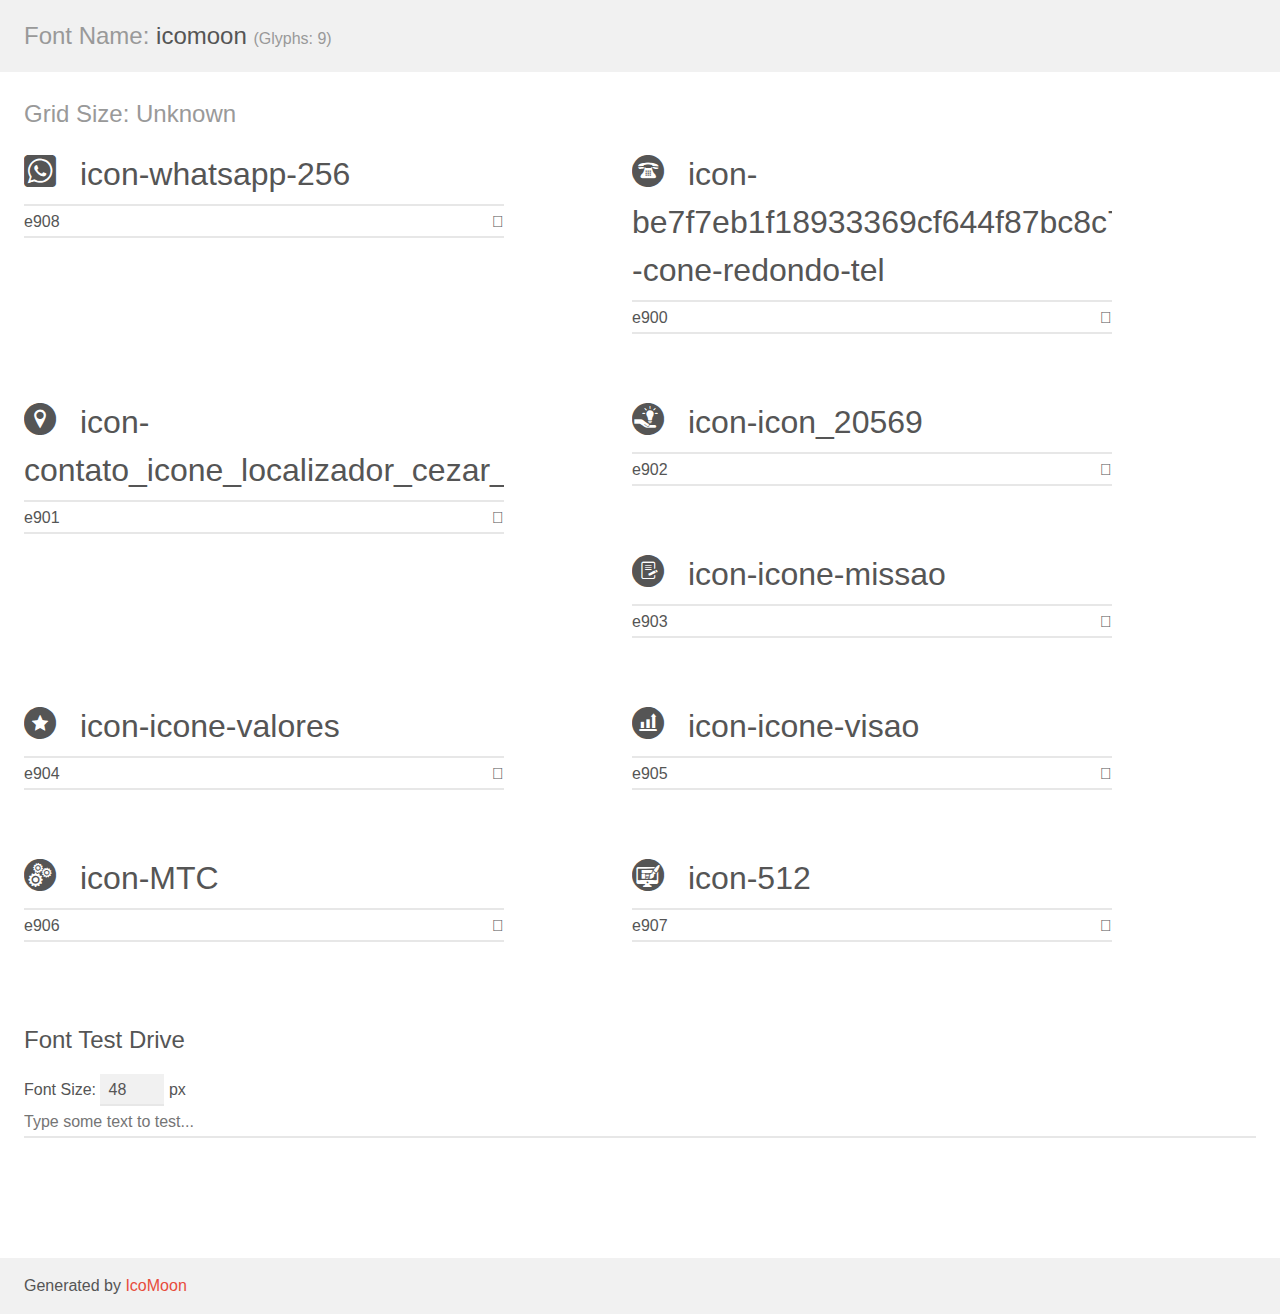
==== icomoon/demo.html @ 80bb3a68 "adicionando novo arquivos" ====
<!doctype html>
<html>
<head>
    <meta charset="utf-8">
    <title>IcoMoon Demo</title>
    <meta name="description" content="An Icon Font Generated By IcoMoon.io">
    <meta name="viewport" content="width=device-width, initial-scale=1">
    <link rel="stylesheet" href="demo-files/demo.css">
    <link rel="stylesheet" href="style.css"></head>
<body>
    <div class="bgc1 clearfix">
        <h1 class="mhmm mvm"><span class="fgc1">Font Name:</span> icomoon <small class="fgc1">(Glyphs:&nbsp;9)</small></h1>
    </div>
    <div class="clearfix mhl ptl">
        <h1 class="mvm mtn fgc1">Grid Size: Unknown</h1>
        <div class="glyph fs1">
            <div class="clearfix bshadow0 pbs">
                <span class="icon-whatsapp-256">
                
                </span>
                <span class="mls"> icon-whatsapp-256</span>
            </div>
            <fieldset class="fs0 size1of1 clearfix hidden-false">
                <input type="text" readonly value="e908" class="unit size1of2" />
                <input type="text" maxlength="1" readonly value="&#xe908;" class="unitRight size1of2 talign-right" />
            </fieldset>
            <div class="fs0 bshadow0 clearfix hidden-true">
                <span class="unit pvs fgc1">liga: </span>
                <input type="text" readonly value="" class="liga unitRight" />
            </div>
        </div>
        <div class="glyph fs1">
            <div class="clearfix bshadow0 pbs">
                <span class="icon-be7f7eb1f18933369cf644f87bc8c74b--cone-redondo-tel">
                
                </span>
                <span class="mls"> icon-be7f7eb1f18933369cf644f87bc8c74b--cone-redondo-tel</span>
            </div>
            <fieldset class="fs0 size1of1 clearfix hidden-false">
                <input type="text" readonly value="e900" class="unit size1of2" />
                <input type="text" maxlength="1" readonly value="&#xe900;" class="unitRight size1of2 talign-right" />
            </fieldset>
            <div class="fs0 bshadow0 clearfix hidden-true">
                <span class="unit pvs fgc1">liga: </span>
                <input type="text" readonly value="" class="liga unitRight" />
            </div>
        </div>
        <div class="glyph fs1">
            <div class="clearfix bshadow0 pbs">
                <span class="icon-contato_icone_localizador_cezar_rogerio_imoveis_fa">
                
                </span>
                <span class="mls"> icon-contato_icone_localizador_cezar_rogerio_imoveis_fa</span>
            </div>
            <fieldset class="fs0 size1of1 clearfix hidden-false">
                <input type="text" readonly value="e901" class="unit size1of2" />
                <input type="text" maxlength="1" readonly value="&#xe901;" class="unitRight size1of2 talign-right" />
            </fieldset>
            <div class="fs0 bshadow0 clearfix hidden-true">
                <span class="unit pvs fgc1">liga: </span>
                <input type="text" readonly value="" class="liga unitRight" />
            </div>
        </div>
        <div class="glyph fs1">
            <div class="clearfix bshadow0 pbs">
                <span class="icon-icon_20569">
                
                </span>
                <span class="mls"> icon-icon_20569</span>
            </div>
            <fieldset class="fs0 size1of1 clearfix hidden-false">
                <input type="text" readonly value="e902" class="unit size1of2" />
                <input type="text" maxlength="1" readonly value="&#xe902;" class="unitRight size1of2 talign-right" />
            </fieldset>
            <div class="fs0 bshadow0 clearfix hidden-true">
                <span class="unit pvs fgc1">liga: </span>
                <input type="text" readonly value="" class="liga unitRight" />
            </div>
        </div>
        <div class="glyph fs1">
            <div class="clearfix bshadow0 pbs">
                <span class="icon-icone-missao">
                
                </span>
                <span class="mls"> icon-icone-missao</span>
            </div>
            <fieldset class="fs0 size1of1 clearfix hidden-false">
                <input type="text" readonly value="e903" class="unit size1of2" />
                <input type="text" maxlength="1" readonly value="&#xe903;" class="unitRight size1of2 talign-right" />
            </fieldset>
            <div class="fs0 bshadow0 clearfix hidden-true">
                <span class="unit pvs fgc1">liga: </span>
                <input type="text" readonly value="" class="liga unitRight" />
            </div>
        </div>
        <div class="glyph fs1">
            <div class="clearfix bshadow0 pbs">
                <span class="icon-icone-valores">
                
                </span>
                <span class="mls"> icon-icone-valores</span>
            </div>
            <fieldset class="fs0 size1of1 clearfix hidden-false">
                <input type="text" readonly value="e904" class="unit size1of2" />
                <input type="text" maxlength="1" readonly value="&#xe904;" class="unitRight size1of2 talign-right" />
            </fieldset>
            <div class="fs0 bshadow0 clearfix hidden-true">
                <span class="unit pvs fgc1">liga: </span>
                <input type="text" readonly value="" class="liga unitRight" />
            </div>
        </div>
        <div class="glyph fs1">
            <div class="clearfix bshadow0 pbs">
                <span class="icon-icone-visao">
                
                </span>
                <span class="mls"> icon-icone-visao</span>
            </div>
            <fieldset class="fs0 size1of1 clearfix hidden-false">
                <input type="text" readonly value="e905" class="unit size1of2" />
                <input type="text" maxlength="1" readonly value="&#xe905;" class="unitRight size1of2 talign-right" />
            </fieldset>
            <div class="fs0 bshadow0 clearfix hidden-true">
                <span class="unit pvs fgc1">liga: </span>
                <input type="text" readonly value="" class="liga unitRight" />
            </div>
        </div>
        <div class="glyph fs1">
            <div class="clearfix bshadow0 pbs">
                <span class="icon-MTC">
                
                </span>
                <span class="mls"> icon-MTC</span>
            </div>
            <fieldset class="fs0 size1of1 clearfix hidden-false">
                <input type="text" readonly value="e906" class="unit size1of2" />
                <input type="text" maxlength="1" readonly value="&#xe906;" class="unitRight size1of2 talign-right" />
            </fieldset>
            <div class="fs0 bshadow0 clearfix hidden-true">
                <span class="unit pvs fgc1">liga: </span>
                <input type="text" readonly value="" class="liga unitRight" />
            </div>
        </div>
        <div class="glyph fs1">
            <div class="clearfix bshadow0 pbs">
                <span class="icon-512">
                
                </span>
                <span class="mls"> icon-512</span>
            </div>
            <fieldset class="fs0 size1of1 clearfix hidden-false">
                <input type="text" readonly value="e907" class="unit size1of2" />
                <input type="text" maxlength="1" readonly value="&#xe907;" class="unitRight size1of2 talign-right" />
            </fieldset>
            <div class="fs0 bshadow0 clearfix hidden-true">
                <span class="unit pvs fgc1">liga: </span>
                <input type="text" readonly value="" class="liga unitRight" />
            </div>
        </div>
    </div>

    <!--[if gt IE 8]><!-->
    <div class="mhl clearfix mbl">
        <h1>Font Test Drive</h1>
        <label>
            Font Size: <input id="fontSize" type="number" class="textbox0 mbm"
            min="8" value="48" />
            px
        </label>
        <input id="testText" type="text" class="phl size1of1 mvl"
        placeholder="Type some text to test..." value=""/>
        <div id="testDrive" class="icon-">&nbsp;
        </div>
    </div>
    <!--<![endif]-->
    <div class="bgc1 clearfix">
        <p class="mhl">Generated by <a href="https://icomoon.io/app">IcoMoon</a></p>
    </div>

    <script src="demo-files/demo.js"></script>
</body>
</html>
---- icomoon/demo-files/demo.css ----
body {
  padding: 0;
  margin: 0;
  font-family: sans-serif;
  font-size: 1em;
  line-height: 1.5;
  color: #555;
  background: #fff;
}
h1 {
  font-size: 1.5em;
  font-weight: normal;
}
small {
  font-size: .66666667em;
}
a {
  color: #e74c3c;
  text-decoration: none;
}
a:hover, a:focus {
  box-shadow: 0 1px #e74c3c;
}
.bshadow0, input {
  box-shadow: inset 0 -2px #e7e7e7;
}
input:hover {
  box-shadow: inset 0 -2px #ccc;
}
input, fieldset {
  font-family: sans-serif;
  font-size: 1em;
  margin: 0;
  padding: 0;
  border: 0;
}
input {
  color: inherit;
  line-height: 1.5;
  height: 1.5em;
  padding: .25em 0;
}
input:focus {
  outline: none;
  box-shadow: inset 0 -2px #449fdb;
}
.glyph {
  font-size: 16px;
  width: 15em;
  padding-bottom: 1em;
  margin-right: 4em;
  margin-bottom: 1em;
  float: left;
  overflow: hidden;
}
.liga {
  width: 80%;
  width: calc(100% - 2.5em);
}
.talign-right {
  text-align: right;
}
.talign-center {
  text-align: center;
}
.bgc1 {
  background: #f1f1f1;
}
.fgc1 {
  color: #999;
}
.fgc0 {
  color: #000;
}
p {
  margin-top: 1em;
  margin-bottom: 1em;
}
.mvm {
  margin-top: .75em;
  margin-bottom: .75em;
}
.mtn {
  margin-top: 0;
}
.mtl, .mal {
  margin-top: 1.5em;
}
.mbl, .mal {
  margin-bottom: 1.5em;
}
.mal, .mhl {
  margin-left: 1.5em;
  margin-right: 1.5em;
}
.mhmm {
  margin-left: 1em;
  margin-right: 1em;
}
.mls {
  margin-left: .25em;
}
.ptl {
  padding-top: 1.5em;
}
.pbs, .pvs {
  padding-bottom: .25em;
}
.pvs, .pts {
  padding-top: .25em;
}
.unit {
  float: left;
}
.unitRight {
  float: right;
}
.size1of2 {
  width: 50%;
}
.size1of1 {
  width: 100%;
}
.clearfix:before, .clearfix:after {
  content: " ";
  display: table;
}
.clearfix:after {
  clear: both;
}
.hidden-true {
  display: none;
}
.textbox0 {
  width: 3em;
  background: #f1f1f1;
  padding: .25em .5em;
  line-height: 1.5;
  height: 1.5em;
}
#testDrive {
  display: block;
  padding-top: 24px;
  line-height: 1.5;
}
.fs0 {
  font-size: 16px;
}
.fs1 {
  font-size: 32px;
}
---- icomoon/style.css ----
@font-face {
  font-family: 'icomoon';
  src:  url('fonts/icomoon.eot?bylzxe');
  src:  url('fonts/icomoon.eot?bylzxe#iefix') format('embedded-opentype'),
    url('fonts/icomoon.ttf?bylzxe') format('truetype'),
    url('fonts/icomoon.woff?bylzxe') format('woff'),
    url('fonts/icomoon.svg?bylzxe#icomoon') format('svg');
  font-weight: normal;
  font-style: normal;
}

[class^="icon-"], [class*=" icon-"] {
  /* use !important to prevent issues with browser extensions that change fonts */
  font-family: 'icomoon' !important;
  speak: none;
  font-style: normal;
  font-weight: normal;
  font-variant: normal;
  text-transform: none;
  line-height: 1;

  /* Better Font Rendering =========== */
  -webkit-font-smoothing: antialiased;
  -moz-osx-font-smoothing: grayscale;
}

.icon-whatsapp-256:before {
  content: "\e908";
}
.icon-be7f7eb1f18933369cf644f87bc8c74b--cone-redondo-tel:before {
  content: "\e900";
}
.icon-contato_icone_localizador_cezar_rogerio_imoveis_fa:before {
  content: "\e901";
}
.icon-icon_20569:before {
  content: "\e902";
}
.icon-icone-missao:before {
  content: "\e903";
}
.icon-icone-valores:before {
  content: "\e904";
}
.icon-icone-visao:before {
  content: "\e905";
}
.icon-MTC:before {
  content: "\e906";
}
.icon-512:before {
  content: "\e907";
}
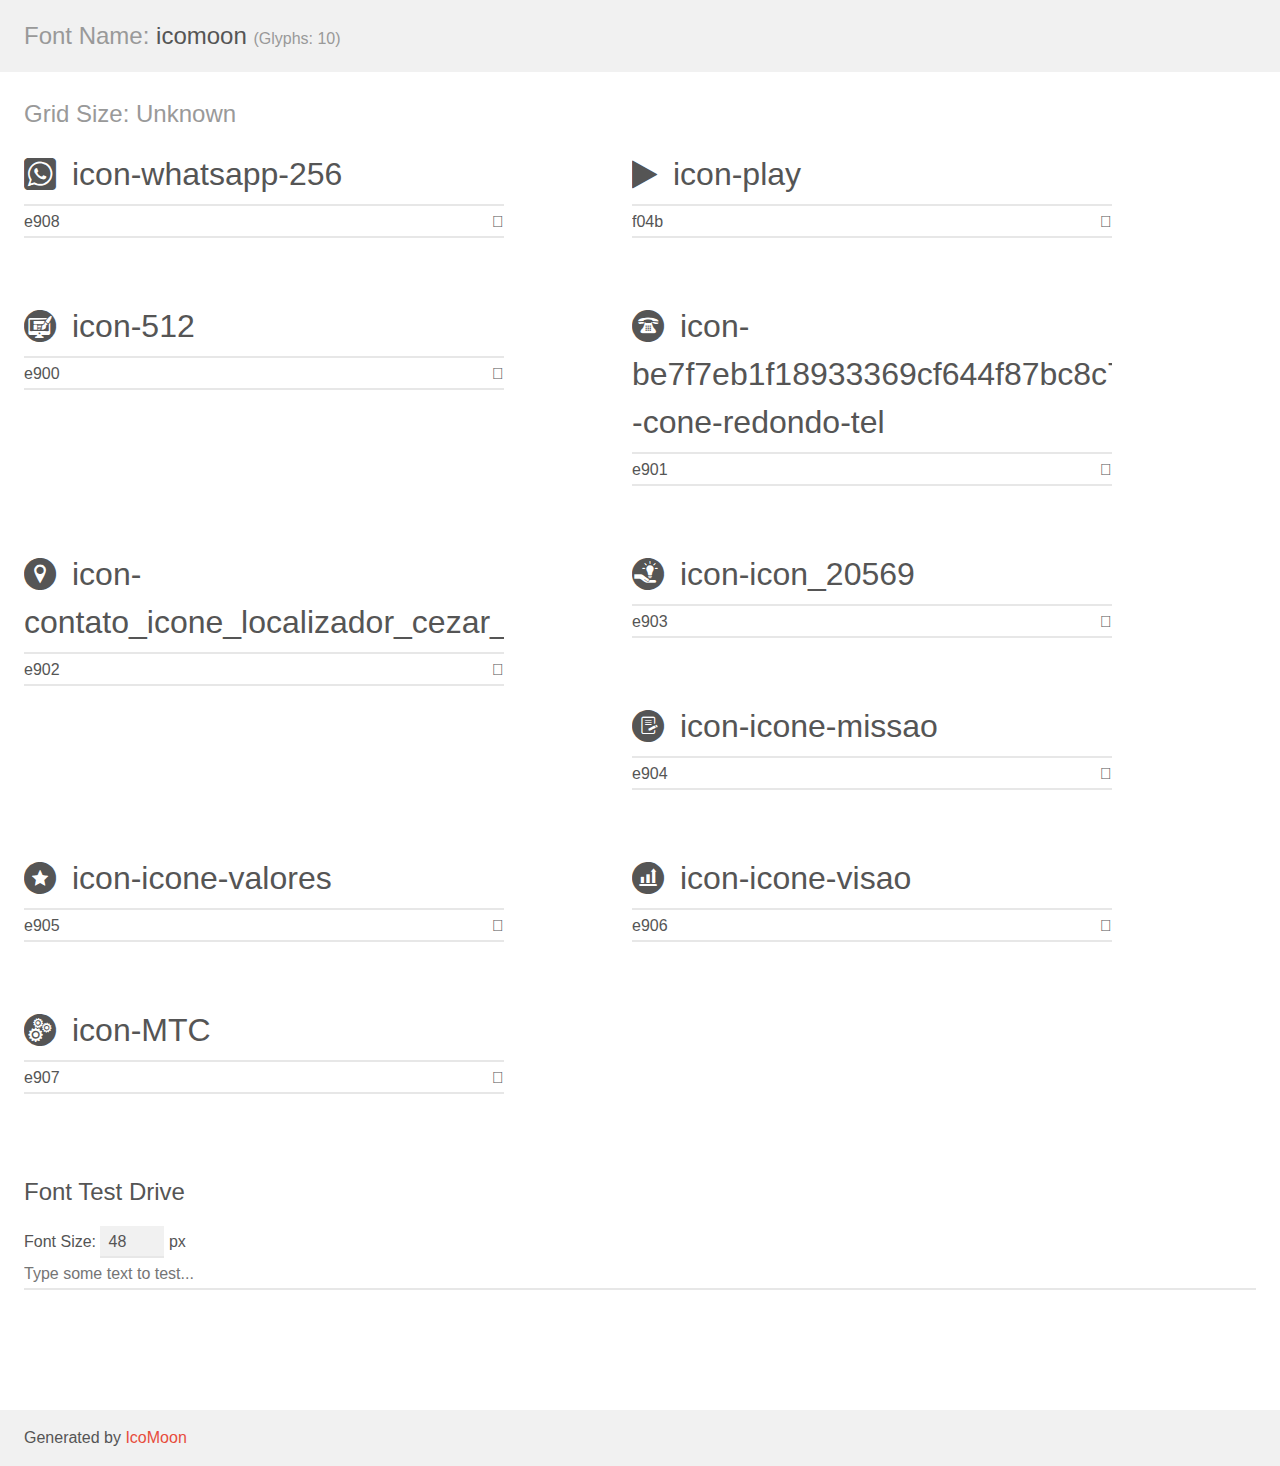
==== commit 76c3ec0b: "apos merge" ====
--- a/icomoon/demo.html
+++ b/icomoon/demo.html
@@ -9,7 +9,7 @@
     <link rel="stylesheet" href="style.css"></head>
 <body>
     <div class="bgc1 clearfix">
-        <h1 class="mhmm mvm"><span class="fgc1">Font Name:</span> icomoon <small class="fgc1">(Glyphs:&nbsp;9)</small></h1>
+        <h1 class="mhmm mvm"><span class="fgc1">Font Name:</span> icomoon <small class="fgc1">(Glyphs:&nbsp;10)</small></h1>
     </div>
     <div class="clearfix mhl ptl">
         <h1 class="mvm mtn fgc1">Grid Size: Unknown</h1>
@@ -31,14 +31,46 @@
         </div>
         <div class="glyph fs1">
             <div class="clearfix bshadow0 pbs">
+                <span class="icon-play">
+                
+                </span>
+                <span class="mls"> icon-play</span>
+            </div>
+            <fieldset class="fs0 size1of1 clearfix hidden-false">
+                <input type="text" readonly value="f04b" class="unit size1of2" />
+                <input type="text" maxlength="1" readonly value="&#xf04b;" class="unitRight size1of2 talign-right" />
+            </fieldset>
+            <div class="fs0 bshadow0 clearfix hidden-true">
+                <span class="unit pvs fgc1">liga: </span>
+                <input type="text" readonly value="" class="liga unitRight" />
+            </div>
+        </div>
+        <div class="glyph fs1">
+            <div class="clearfix bshadow0 pbs">
+                <span class="icon-512">
+                
+                </span>
+                <span class="mls"> icon-512</span>
+            </div>
+            <fieldset class="fs0 size1of1 clearfix hidden-false">
+                <input type="text" readonly value="e900" class="unit size1of2" />
+                <input type="text" maxlength="1" readonly value="&#xe900;" class="unitRight size1of2 talign-right" />
+            </fieldset>
+            <div class="fs0 bshadow0 clearfix hidden-true">
+                <span class="unit pvs fgc1">liga: </span>
+                <input type="text" readonly value="" class="liga unitRight" />
+            </div>
+        </div>
+        <div class="glyph fs1">
+            <div class="clearfix bshadow0 pbs">
                 <span class="icon-be7f7eb1f18933369cf644f87bc8c74b--cone-redondo-tel">
                 
                 </span>
                 <span class="mls"> icon-be7f7eb1f18933369cf644f87bc8c74b--cone-redondo-tel</span>
             </div>
             <fieldset class="fs0 size1of1 clearfix hidden-false">
-                <input type="text" readonly value="e900" class="unit size1of2" />
-                <input type="text" maxlength="1" readonly value="&#xe900;" class="unitRight size1of2 talign-right" />
+                <input type="text" readonly value="e901" class="unit size1of2" />
+                <input type="text" maxlength="1" readonly value="&#xe901;" class="unitRight size1of2 talign-right" />
             </fieldset>
             <div class="fs0 bshadow0 clearfix hidden-true">
                 <span class="unit pvs fgc1">liga: </span>
@@ -53,8 +85,8 @@
                 <span class="mls"> icon-contato_icone_localizador_cezar_rogerio_imoveis_fa</span>
             </div>
             <fieldset class="fs0 size1of1 clearfix hidden-false">
-                <input type="text" readonly value="e901" class="unit size1of2" />
-                <input type="text" maxlength="1" readonly value="&#xe901;" class="unitRight size1of2 talign-right" />
+                <input type="text" readonly value="e902" class="unit size1of2" />
+                <input type="text" maxlength="1" readonly value="&#xe902;" class="unitRight size1of2 talign-right" />
             </fieldset>
             <div class="fs0 bshadow0 clearfix hidden-true">
                 <span class="unit pvs fgc1">liga: </span>
@@ -69,8 +101,8 @@
                 <span class="mls"> icon-icon_20569</span>
             </div>
             <fieldset class="fs0 size1of1 clearfix hidden-false">
-                <input type="text" readonly value="e902" class="unit size1of2" />
-                <input type="text" maxlength="1" readonly value="&#xe902;" class="unitRight size1of2 talign-right" />
+                <input type="text" readonly value="e903" class="unit size1of2" />
+                <input type="text" maxlength="1" readonly value="&#xe903;" class="unitRight size1of2 talign-right" />
             </fieldset>
             <div class="fs0 bshadow0 clearfix hidden-true">
                 <span class="unit pvs fgc1">liga: </span>
@@ -85,8 +117,8 @@
                 <span class="mls"> icon-icone-missao</span>
             </div>
             <fieldset class="fs0 size1of1 clearfix hidden-false">
-                <input type="text" readonly value="e903" class="unit size1of2" />
-                <input type="text" maxlength="1" readonly value="&#xe903;" class="unitRight size1of2 talign-right" />
+                <input type="text" readonly value="e904" class="unit size1of2" />
+                <input type="text" maxlength="1" readonly value="&#xe904;" class="unitRight size1of2 talign-right" />
             </fieldset>
             <div class="fs0 bshadow0 clearfix hidden-true">
                 <span class="unit pvs fgc1">liga: </span>
@@ -101,8 +133,8 @@
                 <span class="mls"> icon-icone-valores</span>
             </div>
             <fieldset class="fs0 size1of1 clearfix hidden-false">
-                <input type="text" readonly value="e904" class="unit size1of2" />
-                <input type="text" maxlength="1" readonly value="&#xe904;" class="unitRight size1of2 talign-right" />
+                <input type="text" readonly value="e905" class="unit size1of2" />
+                <input type="text" maxlength="1" readonly value="&#xe905;" class="unitRight size1of2 talign-right" />
             </fieldset>
             <div class="fs0 bshadow0 clearfix hidden-true">
                 <span class="unit pvs fgc1">liga: </span>
@@ -117,8 +149,8 @@
                 <span class="mls"> icon-icone-visao</span>
             </div>
             <fieldset class="fs0 size1of1 clearfix hidden-false">
-                <input type="text" readonly value="e905" class="unit size1of2" />
-                <input type="text" maxlength="1" readonly value="&#xe905;" class="unitRight size1of2 talign-right" />
+                <input type="text" readonly value="e906" class="unit size1of2" />
+                <input type="text" maxlength="1" readonly value="&#xe906;" class="unitRight size1of2 talign-right" />
             </fieldset>
             <div class="fs0 bshadow0 clearfix hidden-true">
                 <span class="unit pvs fgc1">liga: </span>
@@ -131,22 +163,6 @@
                 
                 </span>
                 <span class="mls"> icon-MTC</span>
-            </div>
-            <fieldset class="fs0 size1of1 clearfix hidden-false">
-                <input type="text" readonly value="e906" class="unit size1of2" />
-                <input type="text" maxlength="1" readonly value="&#xe906;" class="unitRight size1of2 talign-right" />
-            </fieldset>
-            <div class="fs0 bshadow0 clearfix hidden-true">
-                <span class="unit pvs fgc1">liga: </span>
-                <input type="text" readonly value="" class="liga unitRight" />
-            </div>
-        </div>
-        <div class="glyph fs1">
-            <div class="clearfix bshadow0 pbs">
-                <span class="icon-512">
-                
-                </span>
-                <span class="mls"> icon-512</span>
             </div>
             <fieldset class="fs0 size1of1 clearfix hidden-false">
                 <input type="text" readonly value="e907" class="unit size1of2" />
--- a/icomoon/style.css
+++ b/icomoon/style.css
@@ -1,10 +1,10 @@
 @font-face {
   font-family: 'icomoon';
-  src:  url('fonts/icomoon.eot?bylzxe');
-  src:  url('fonts/icomoon.eot?bylzxe#iefix') format('embedded-opentype'),
-    url('fonts/icomoon.ttf?bylzxe') format('truetype'),
-    url('fonts/icomoon.woff?bylzxe') format('woff'),
-    url('fonts/icomoon.svg?bylzxe#icomoon') format('svg');
+  src:  url('fonts/icomoon.eot?bgmnmq');
+  src:  url('fonts/icomoon.eot?bgmnmq#iefix') format('embedded-opentype'),
+    url('fonts/icomoon.ttf?bgmnmq') format('truetype'),
+    url('fonts/icomoon.woff?bgmnmq') format('woff'),
+    url('fonts/icomoon.svg?bgmnmq#icomoon') format('svg');
   font-weight: normal;
   font-style: normal;
 }
@@ -27,27 +27,30 @@
 .icon-whatsapp-256:before {
   content: "\e908";
 }
-.icon-be7f7eb1f18933369cf644f87bc8c74b--cone-redondo-tel:before {
+.icon-play:before {
+  content: "\f04b";
+}
+.icon-512:before {
   content: "\e900";
 }
-.icon-contato_icone_localizador_cezar_rogerio_imoveis_fa:before {
+.icon-be7f7eb1f18933369cf644f87bc8c74b--cone-redondo-tel:before {
   content: "\e901";
 }
-.icon-icon_20569:before {
+.icon-contato_icone_localizador_cezar_rogerio_imoveis_fa:before {
   content: "\e902";
 }
-.icon-icone-missao:before {
+.icon-icon_20569:before {
   content: "\e903";
 }
-.icon-icone-valores:before {
+.icon-icone-missao:before {
   content: "\e904";
 }
-.icon-icone-visao:before {
+.icon-icone-valores:before {
   content: "\e905";
 }
-.icon-MTC:before {
+.icon-icone-visao:before {
   content: "\e906";
 }
-.icon-512:before {
+.icon-MTC:before {
   content: "\e907";
 }
